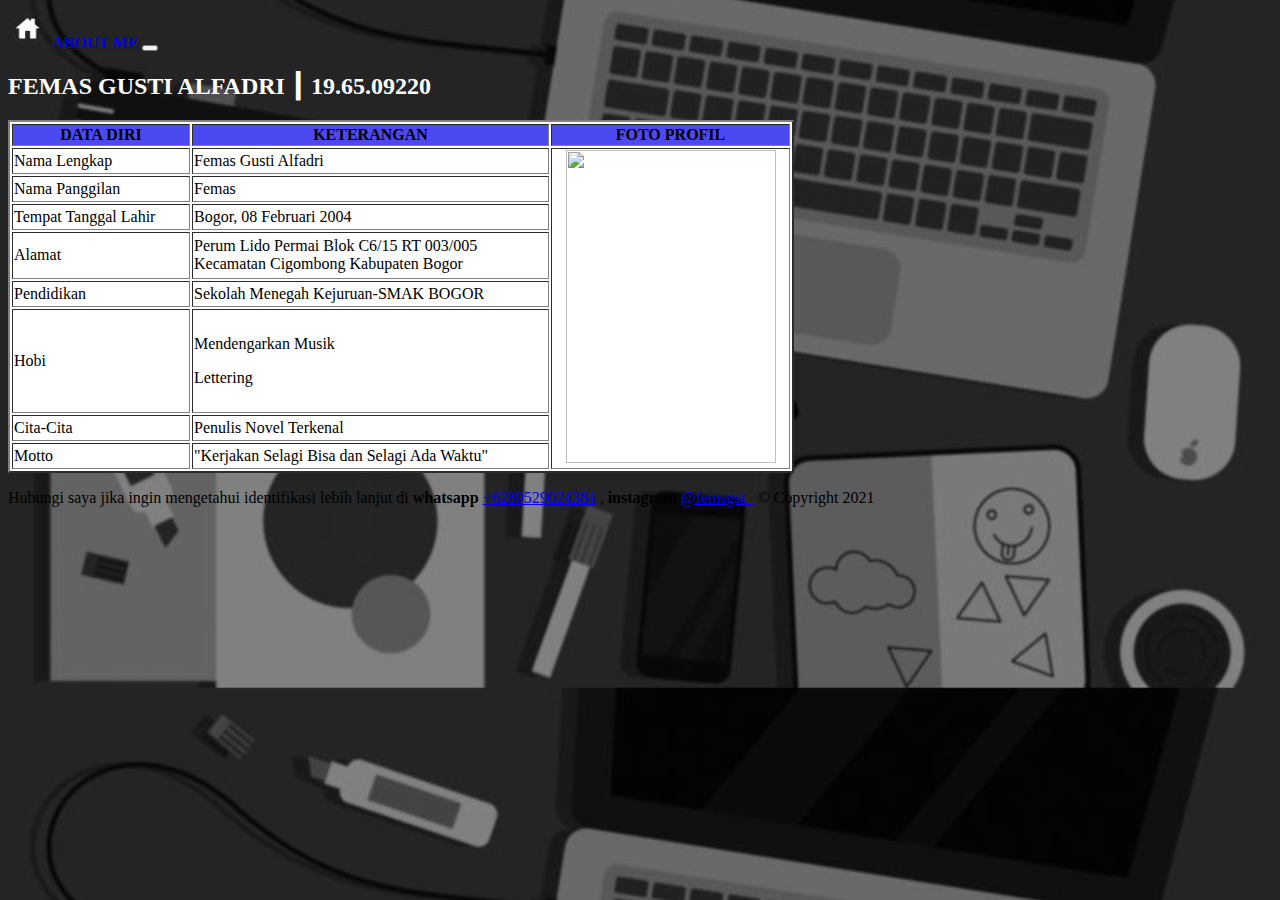
==== aboutindex.html @ 1be19124 "Add files via upload" ====
<!DOCTYPE html>
<html>
<head>
	<!-- Required meta tags -->
    <meta charset="utf-8" />
    <meta name="viewport" content="width=device-width, initial-scale=1" />

    <!-- Bootstrap CSS -->
    <link href="https://cdn.jsdelivr.net/npm/bootstrap@5.0.1/dist/css/bootstrap.min.css" rel="stylesheet" integrity="sha384-+0n0xVW2eSR5OomGNYDnhzAbDsOXxcvSN1TPprVMTNDbiYZCxYbOOl7+AMvyTG2x" crossorigin="anonymous" />
    <link rel="stylesheet" type="text/css" href="style.css">

	<title> ABOUT ME </title>

</head>

<body style="background-image: url(aboutme2.jpeg); position: relative; background-size: cover; background-position: center;">
	<!-- As a heading -->
	<header>
		<div class="navbar navbar-dark bg-dark" >
		<div class="container" style="font-family: verdana">
			<a href="index.html" class="item-navbar-brand align-items center">
			<img src="HOME.png" alt="HOME" width="40" height="40">
			</a>
			<a href="#" class="navbar-brand align-items-center">
				<strong> ABOUT ME </strong>
			</a>
			<button class="navbar-toggler" type="button" data-bs-toggle="collapse" data-bs-target="#navbarheader" aria-controls="NavbarHeader" aria-expanded="false" aria-label="Toggle navigatio">
				<span class="navbar-toggler-icon"></span>
			</button>
		</div>
		</div>
	</header>
	<!-- Final Heading -->

	<section id="aboutme" class="aboutme pt-2">
	<div class="container">
	<div class="row mt-4 pb-5">
	<div class="col text-center">
		<h2 class="biodata" style="color: white"> <strong> FEMAS GUSTI ALFADRI ┃ 19.65.09220 </strong> </h2>
		<table class="table table-bordered mt-5" border="2" bgcolor="white">
			<tr class="atasan" align="center" bgcolor="#4d49f1">
				<td width="174"><b>DATA DIRI</b></td>
				<td width="353"><b>KETERANGAN</b></td>
				<td width="235"><b>FOTO PROFIL</b></td>
			</tr>

			<tr>
				<td> Nama Lengkap </td>
				<td> Femas Gusti Alfadri </td>
				<td rowspan="10" align="center"><img src="aboutme1.jpg" width="210" height="313"></td>
			</tr>

			<tr>
				<td> Nama Panggilan </td>
				<td> Femas </td>
			</tr>

			<tr>
				<td> Tempat Tanggal Lahir </td>
				<td> Bogor, 08 Februari 2004 </td>
			</tr>

			<tr>
				<td> Alamat </td>
				<td> Perum Lido Permai Blok C6/15 RT 003/005 Kecamatan Cigombong Kabupaten Bogor </td>
			</tr>

			<tr>
				<td> Pendidikan </td>
				<td> Sekolah Menegah Kejuruan-SMAK BOGOR </td>
			</tr>

			<tr>
				<td> Hobi </td>
				<td> <p> Mendengarkan Musik </p>
					 <p> Lettering </p> </td>
			</tr>

			<tr>
				<td> Cita-Cita </td>
				<td> Penulis Novel Terkenal </td>
			</tr>

			<tr>
				<td> Motto </td>
				<td> "Kerjakan Selagi Bisa dan Selagi Ada Waktu" </td>
			</tr>
		</table>
	</div>
	</div>
	</div>
</section>

<!-- Footer -->
		<footer class=" text-white bg-dark">
			<div class="container">
			<div class="row pt-3">
			<div class="col text-center">
				<p> Hubungi saya jika ingin mengetahui identifikasi lebih lanjut di <strong> whatsapp </strong> <a href="https://api.whatsapp.com/send/?phone=089529024384&text&app_absent=0">+6289529024384</a> , <strong> instagram </strong> <a href="https://www.instagram.com/femsgst_/">@femsgst_</a> &copy; Copyright 2021 </p>
			</div>
			</div>
			</div>
		</footer>
<!-- Akhir footer -->

</body>

</html>
---- style.css ----
.jumbotron {
    position: relative;
    background-image: url(profile2.jpg);
	background-size: cover ;
	background-position: center;
    font-family: "Georgia";
    color: black ;
    width: 100%;
    height: 100%;
    background-size: cover;
    overflow: hidden;
}
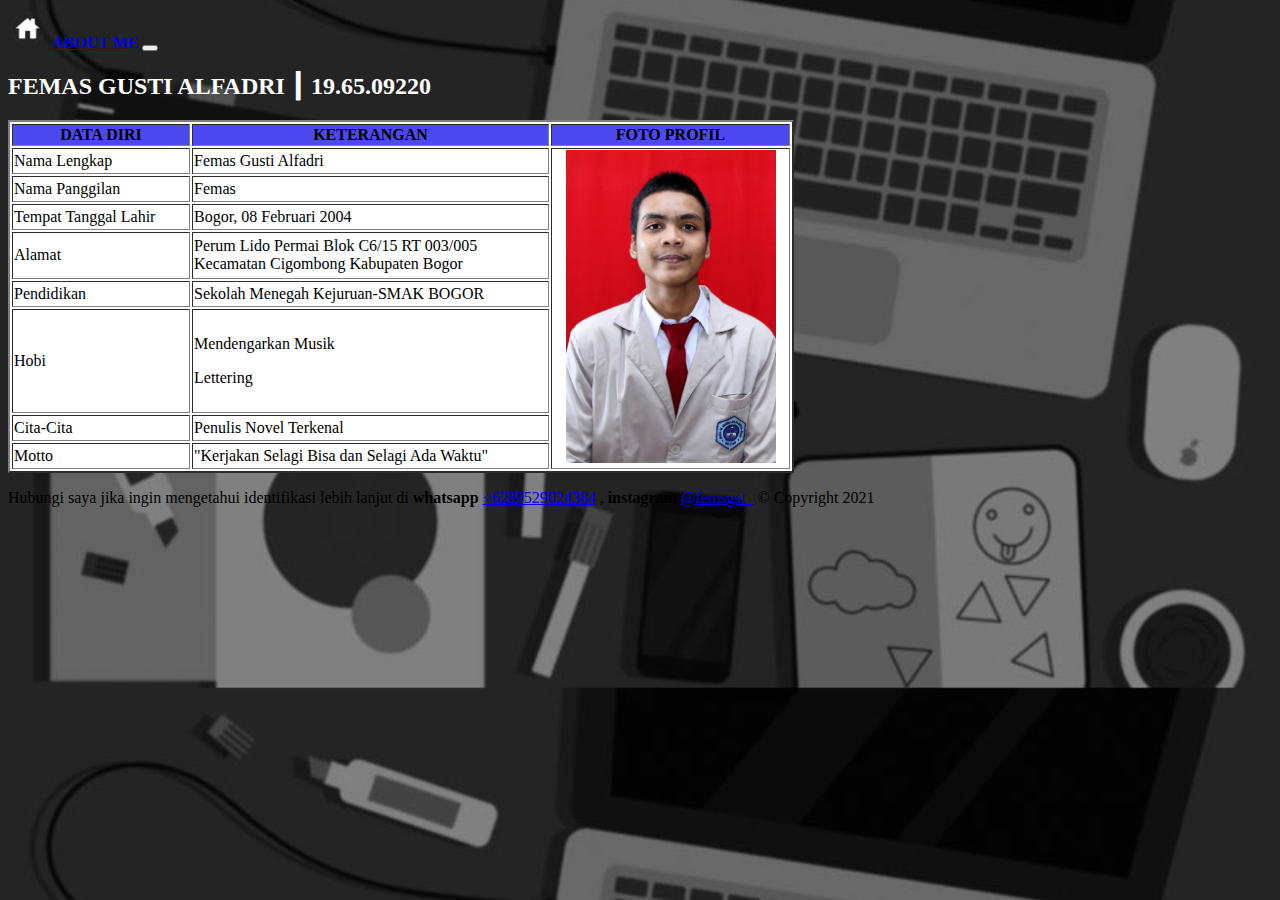
==== commit 59bb9a51: "Update aboutindex.html" ====
--- a/aboutindex.html
+++ b/aboutindex.html
@@ -47,7 +47,7 @@
 			<tr>
 				<td> Nama Lengkap </td>
 				<td> Femas Gusti Alfadri </td>
-				<td rowspan="10" align="center"><img src="aboutme1.jpg" width="210" height="313"></td>
+				<td rowspan="10" align="center"><img src="aboutme1.JPG" width="210" height="313"></td>
 			</tr>
 
 			<tr>
@@ -105,4 +105,4 @@
 
 </body>
 
-</html>+</html>
